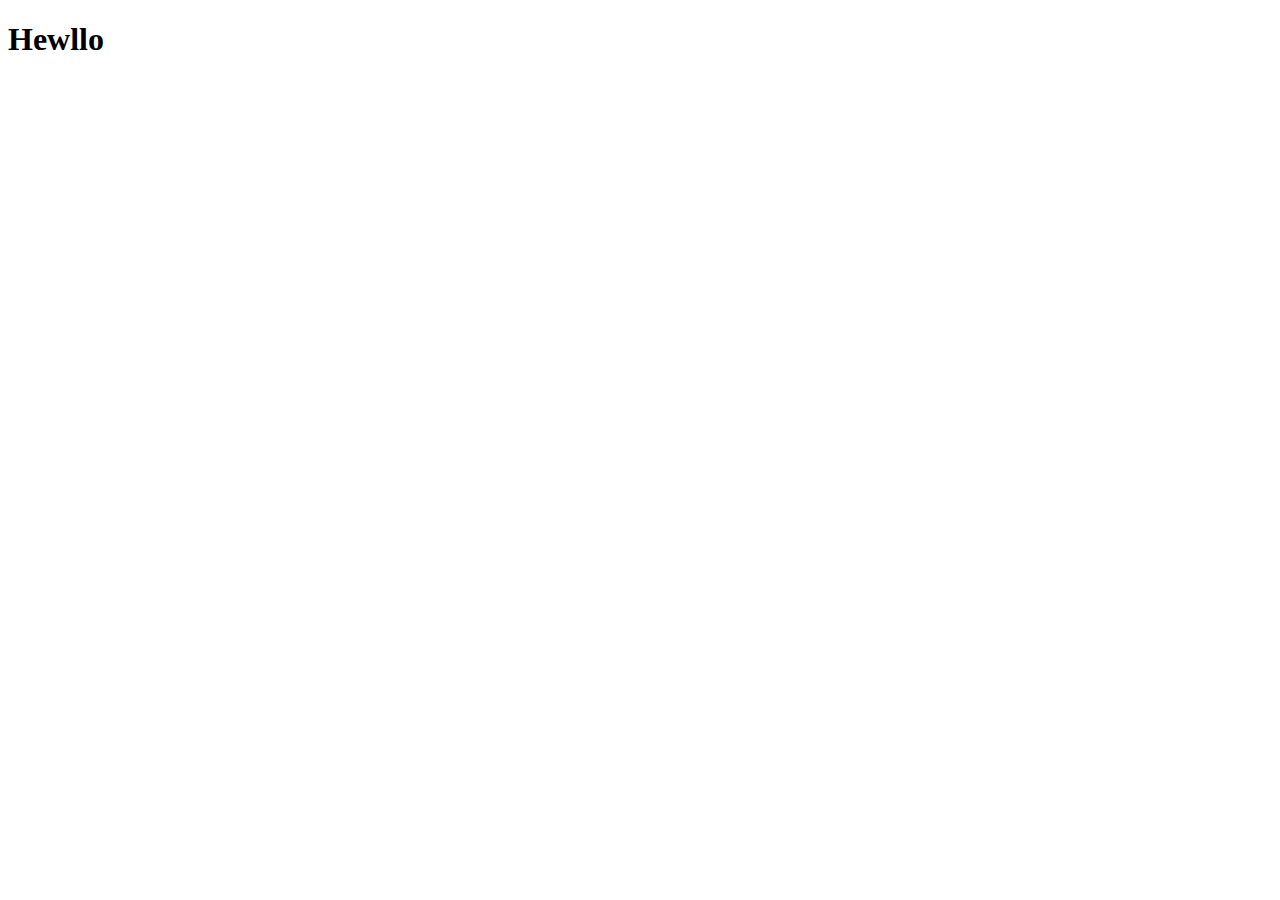
==== index.html @ 3c95bb88 "Add files via upload" ====
<!DOCTYPE html>
<html lang="en">
<head>
    <meta charset="UTF-8">
    <meta name="viewport" content="width=device-width, initial-scale=1.0">
    <title>Document</title>
</head>
<body>
    <h1>Hewllo</h1>
</body>
</html>
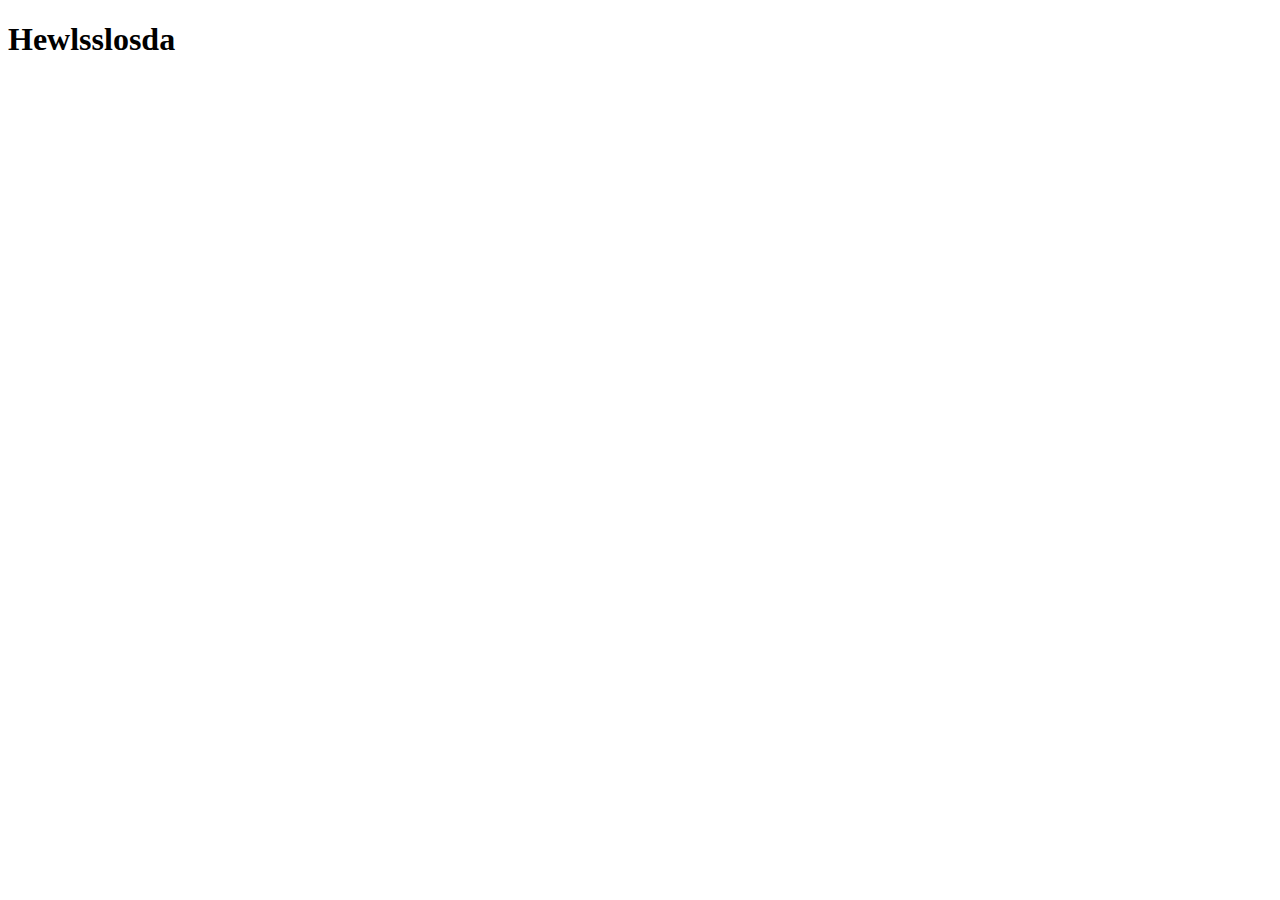
==== commit a634340e: "qq" ====
--- a/index.html
+++ b/index.html
@@ -6,6 +6,6 @@
     <title>Document</title>
 </head>
 <body>
-    <h1>Hewllo</h1>
+    <h1>Hewlsslosda</h1>
 </body>
 </html>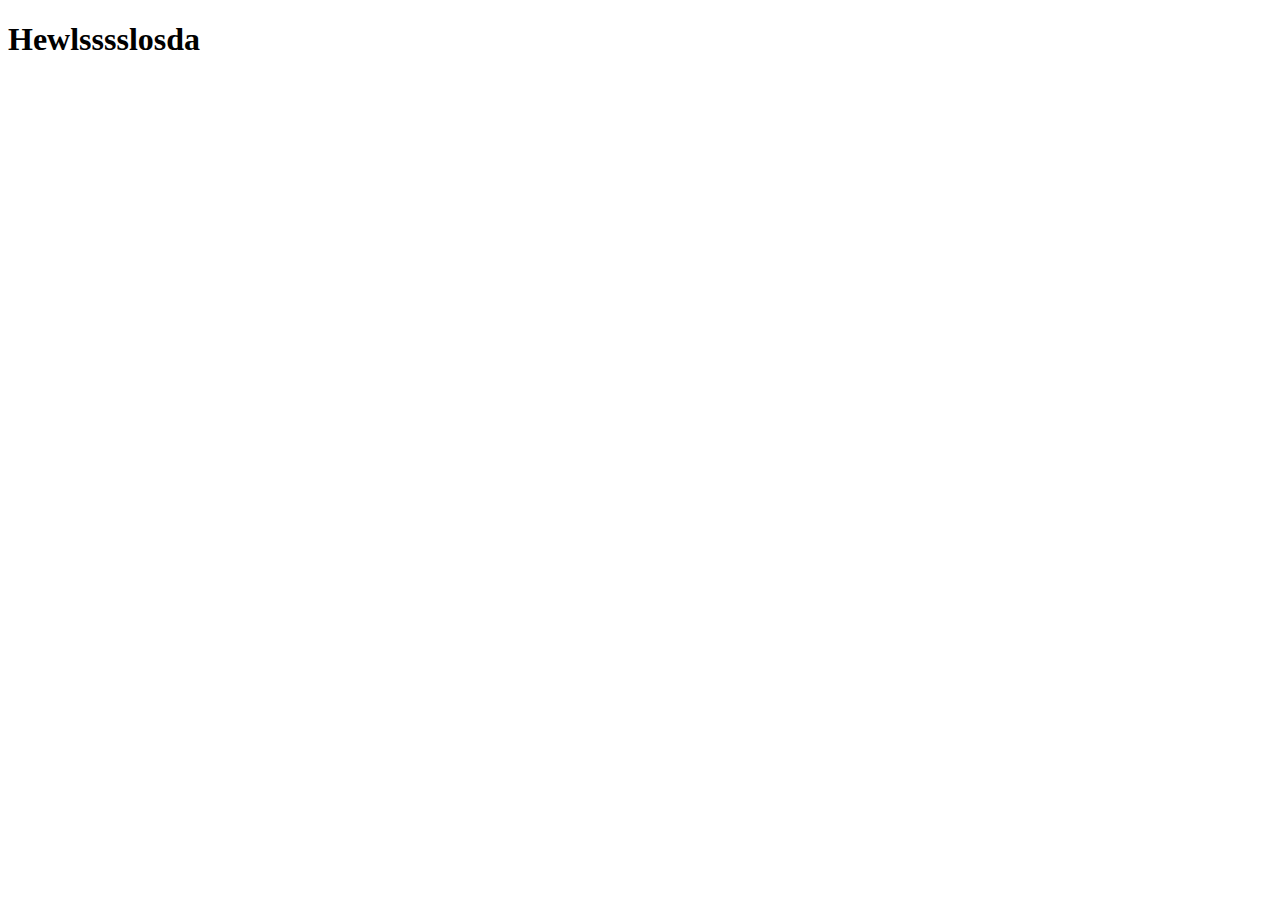
==== commit 1b8cb3d6: "aa" ====
--- a/index.html
+++ b/index.html
@@ -6,6 +6,6 @@
     <title>Document</title>
 </head>
 <body>
-    <h1>Hewlsslosda</h1>
+    <h1>Hewlsssslosda</h1>
 </body>
 </html>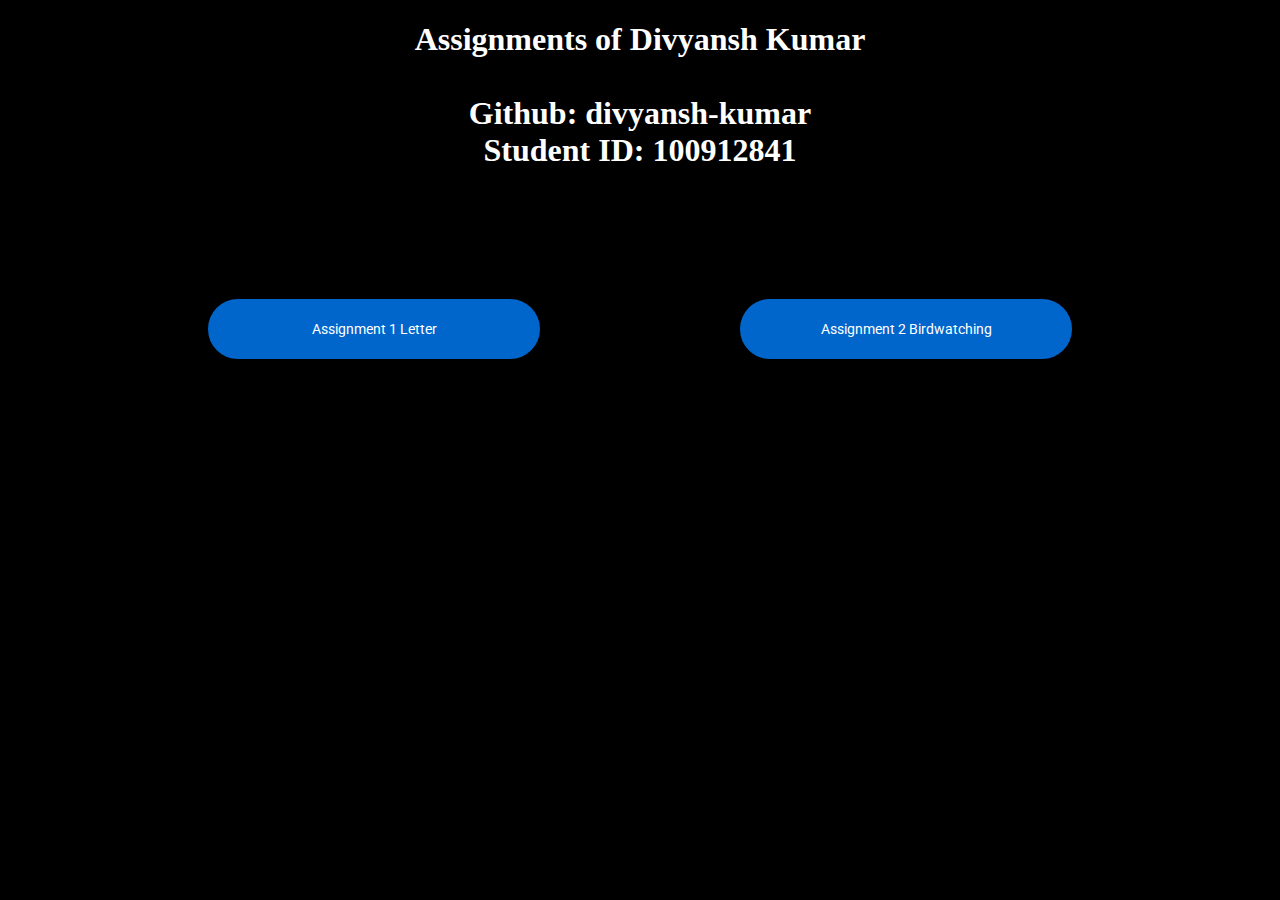
==== commit d50c533d: "Made a Homepage" ====
--- a/index.html
+++ b/index.html
@@ -1,11 +1,54 @@
 <!DOCTYPE html>
 <html lang="en">
+
 <head>
     <meta charset="UTF-8">
     <meta name="viewport" content="width=device-width, initial-scale=1.0">
-    <title>Document</title>
+    <title>Assignments</title>
+    <link rel="stylesheet" href="style.css">
 </head>
+
 <body>
-    <h1>Hewlsssslosda</h1>
+    <div class="Head">
+        <h1>Assignments of Divyansh Kumar<br><br> Github: divyansh-kumar <br> Student ID: 100912841</h1>
+    </div>
+    <div class="button-container">
+        <div class="left-buttons">
+            <button class="btn" id="Button1">Assignment 1 Letter</button>
+        </div>
+        <div class="right-buttons">
+            <button class="btn" id="Button2">Assignment 2 Birdwatching</button>
+        </div>
+    </div>
+
+
+    <script>
+        const Button1 = document.getElementById("Button1");
+        Button1.addEventListener("click", function () {
+            window.location.href = "https://github.divyansh.work/Assignment1/index.html";
+        });
+        const Button2 = document.getElementById("Button2");
+        Button2.addEventListener("click", function () {
+            window.location.href = "https://github.divyansh.work/Assignment2/index.html";
+        });
+        const Button3 = document.getElementById("Button3");
+        Button3.addEventListener("click", function () {
+            window.location.href = "https://www.example.com";
+        });
+        const Button4 = document.getElementById("Button4");
+        Button4.addEventListener("click", function () {
+            window.location.href = "https://www.example.com";
+        });
+        const Button5 = document.getElementById("Button5");
+        Button5.addEventListener("click", function () {
+            window.location.href = "https://www.example.com";
+        });
+        const Button6 = document.getElementById("Button6");
+        Button6.addEventListener("click", function () {
+            window.location.href = "https://www.example.com";
+        });
+    </script>
+
 </body>
+
 </html>--- a/style.css
+++ b/style.css
@@ -0,0 +1,52 @@
+@import url('https://fonts.googleapis.com/css2?family=Bebas+Neue&family=Koulen&family=Lato&family=Nunito&family=Playfair+Display:ital@1&family=Prata&family=Raleway:ital,wght@1,100&family=Roboto&family=Roboto+Condensed&family=Teko&display=swap');
+
+.Head h1{
+    text-align: center;
+    color: #fff;
+}
+
+body{
+    background-color: black;
+}
+.button-container {
+    display: grid;
+    grid-template-columns: repeat(2, 1fr);
+    gap: 200px;
+    margin-left: 200px;
+    margin-right: 200px;
+    margin-top: 100px;
+  }
+  
+  .left-buttons,
+  .right-buttons {
+    display: flex;
+    flex-direction: column;
+  }
+  
+  .btn {
+    font-family: Roboto, sans-serif;
+    font-weight: 0;
+    font-size: 14px;
+    color: #fff;
+    background-color: #0066CC;
+    padding: 20px 30px;
+    border: 2px solid #0066cc;
+    box-shadow: rgb(0, 0, 0) 0px 0px 0px 0px;
+    border-radius: 50px;
+    transition: 516ms;
+    transform: translateY(0);
+    cursor: pointer;
+    margin: 30px 0; 
+  }
+  
+  .btn:hover {
+    transition: 516ms;
+    padding: 30px 70px;
+    transform: translateY(-0px);
+    background-color: #fff;
+    color: #0066cc;
+    border: solid 2px #0066cc;
+  }
+  
+
+
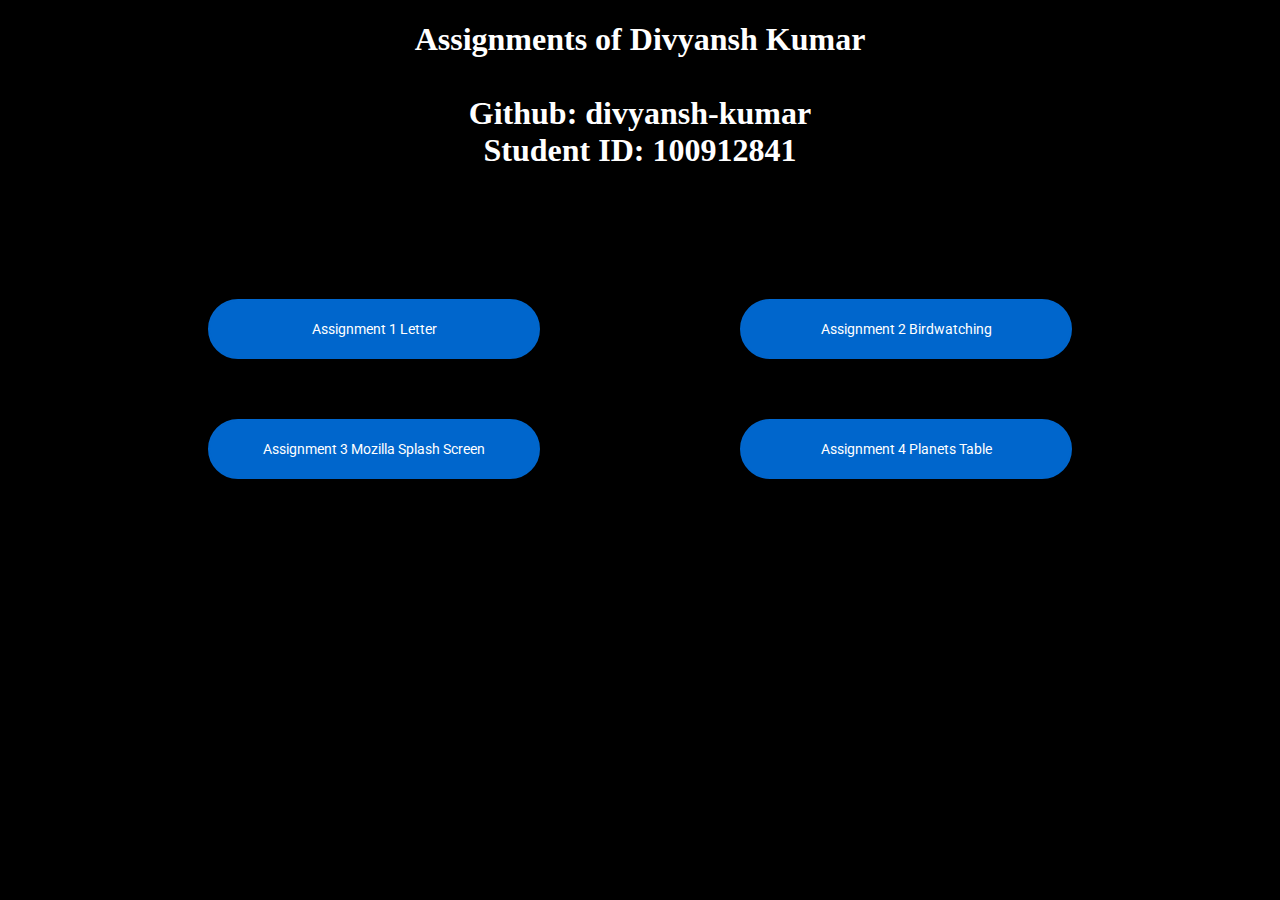
==== commit 0c8ceb5d: "updated new assignemnts link" ====
--- a/index.html
+++ b/index.html
@@ -15,9 +15,11 @@
     <div class="button-container">
         <div class="left-buttons">
             <button class="btn" id="Button1">Assignment 1 Letter</button>
+            <button class="btn" id="Button3">Assignment 3 Mozilla Splash Screen</button>
         </div>
         <div class="right-buttons">
             <button class="btn" id="Button2">Assignment 2 Birdwatching</button>
+            <button class="btn" id="Button4">Assignment 4 Planets Table</button>
         </div>
     </div>
 
@@ -29,15 +31,15 @@
         });
         const Button2 = document.getElementById("Button2");
         Button2.addEventListener("click", function () {
-            window.location.href = "https://github.divyansh.work/Assignment2/index.html";
+            window.location.href = "https://github.divyansh.work/Assignment2/assets/index.html";
         });
         const Button3 = document.getElementById("Button3");
         Button3.addEventListener("click", function () {
-            window.location.href = "https://www.example.com";
+            window.location.href = "https://github.divyansh.work/Assignment3/index.html";
         });
         const Button4 = document.getElementById("Button4");
         Button4.addEventListener("click", function () {
-            window.location.href = "https://www.example.com";
+            window.location.href = "https://github.divyansh.work/Assignment4/index.html";
         });
         const Button5 = document.getElementById("Button5");
         Button5.addEventListener("click", function () {
